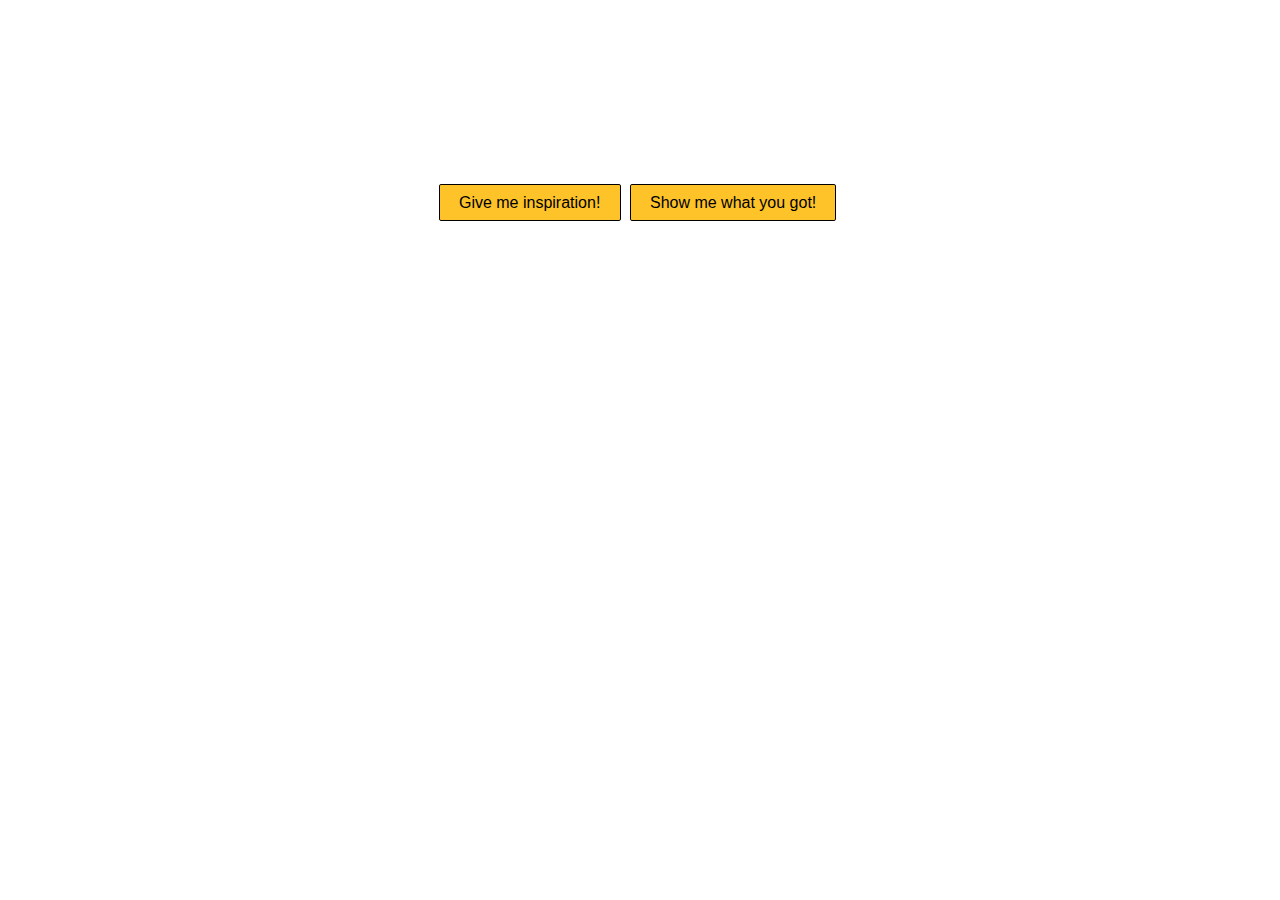
==== Index.html @ 0a37939e "first commit" ====
<!DOCTYPE html>
<html lang="en">
<head>
    <meta charset="UTF-8">
    <meta http-equiv="X-UA-Compatible" content="IE=edge">
    <meta name="viewport" content="width=device-width, initial-scale=1.0">
    <title>Beer'domizer</title>
    <link rel="stylesheet" href="https://maxcdn.bootstrapcdn.com/bootstrap/4.5.2/css/bootstrap.min.css">
    <link rel="stylesheet" href="Inlupp2.css">
</head>
<body class="bgcolor">

    <div class="header">
        <a href="index.html">
            <img src="images/f29124948caf40a78f077d5d930c1832.png" alt="">
        </a>
    </div>

    <div class="container center" style="margin-top:100px">
        <a href="Random.html" class="button1">Give me inspiration!</a>
        <a href="List.html" class="button1">Show me what you got!</a>
    </div>

</body>
</html>
---- Inlupp2.css ----
/* Header/Logo Title */
.header {
  padding: 30px;
  text-align: center;
  background-image: url(images/wallhaven-4l1pxl.jpg);
}

.bgcolor{
    background-image: url(images/wallhaven-lqpqdq.jpg);
    background-size: cover;
}

.center{
    text-align: center;
}

.right{
    text-align: right;
}

h3{
    font-family: arial;
}

a.button1{
    background-color: #FDC329;
    display:inline-block;
    padding:0.35em 1.2em;
    border:0.1em solid black;
    margin:0 0.3em 0.3em 0;
    border-radius:0.12em;
    box-sizing: border-box;
    text-decoration:none;
    font-family:'Roboto',sans-serif;
    font-weight:300;
    color:black;
    text-align:center;
    transition: all 0.2s;
    }
    a.button1:hover{
    color:#FDC329;
    background-color:black;
    border:0.1em solid #FDC329;
    }
    @media all and (max-width:30em){
     a.button1{
    display:block;
    margin:0.4em auto;
    }
}
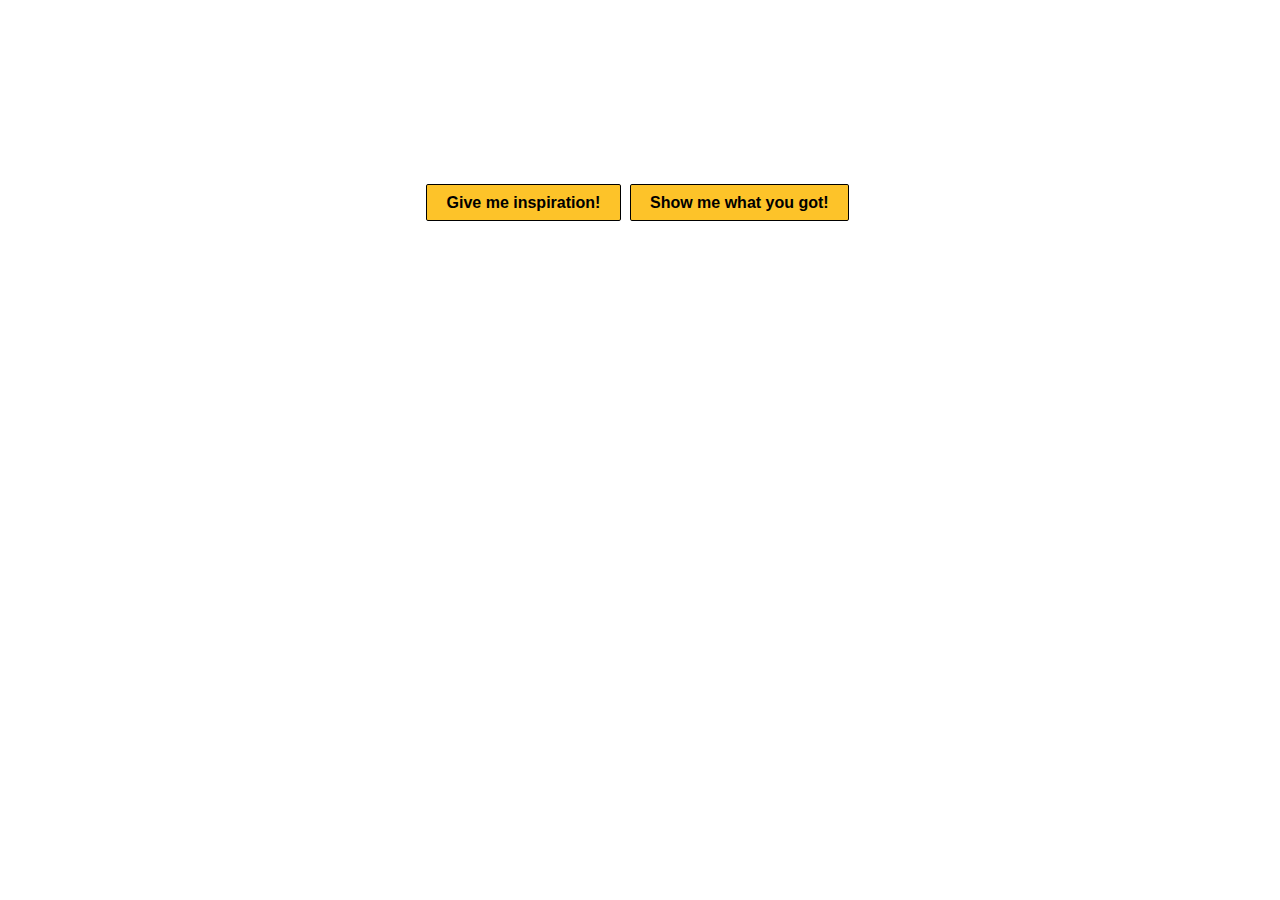
==== commit 35a31350: "Fourth" ====
--- a/Index.html
+++ b/Index.html
@@ -4,7 +4,7 @@
     <meta charset="UTF-8">
     <meta http-equiv="X-UA-Compatible" content="IE=edge">
     <meta name="viewport" content="width=device-width, initial-scale=1.0">
-    <title>Beer'domizer</title>
+    <title>Home</title>
     <link rel="stylesheet" href="https://maxcdn.bootstrapcdn.com/bootstrap/4.5.2/css/bootstrap.min.css">
     <link rel="stylesheet" href="Inlupp2.css">
 </head>
@@ -12,7 +12,7 @@
 
     <div class="header">
         <a href="index.html">
-            <img src="images/f29124948caf40a78f077d5d930c1832.png" alt="">
+            <img src="images/logo.png" alt="">
         </a>
     </div>
 
@@ -21,5 +21,8 @@
         <a href="List.html" class="button1">Show me what you got!</a>
     </div>
 
+    <div class="footer">
+        <p style="margin-top: 10px">© 2021 Andreas Lindman, Sam Wendel All Rights Reserved</p>
+      </div>
 </body>
 </html>--- a/Inlupp2.css
+++ b/Inlupp2.css
@@ -1,51 +1,106 @@
 /* Header/Logo Title */
 .header {
-  padding: 30px;
-  text-align: center;
-  background-image: url(images/wallhaven-4l1pxl.jpg);
-}
+    padding: 30px;
+    text-align: center;
+    background-image: url(images/header.jpg);
+  }
 
-.bgcolor{
-    background-image: url(images/wallhaven-lqpqdq.jpg);
-    background-size: cover;
-}
+  body, html {
+    height: 100%;
+  }
+  
+  .bgcolor{
+      background-image: url(images/background.jpg);
+      height: 100%;
+      background-position: center;
+      background-repeat: no-repeat;
+      background-size: cover;
+  }
+  
+  .center{
+      text-align: center;
+  }
+  
+  .right{
+      text-align: right;
+  }
+  
+  .div-random-main{ 
+      margin-left: auto;
+      margin-right: auto;
+      margin-top: 2rem;
+      margin-bottom: 2rem;
+      padding-top: 1rem;
+      padding-bottom: 1rem;
+  }
+  
+  .img-random{
+      display: block;
+      margin-left: auto;
+      margin-right: auto;
+      margin-top: 1rem;
+      margin-bottom: 1rem;
+      width: 50%;
+  }
+  
+  .h3-random-name{
+      font-weight: bold;
+      text-align: center;
+      padding-left: 1rem;
+      padding-right: 1rem;
+  }
+  
+  .div-random-tagline{
+      font-weight: bold;
+      margin-top: 1rem;
+      margin-bottom: 1rem;
+      padding-left: 2rem;
+      padding-right: 2rem;
+  }
+  
+  .div-random-reload{
+      margin-bottom: 2rem;
+  }
+  
+  h3{
+      font-family: arial;
+  }
+  
+  a.button1{
+      background-color: #FDC329;
+      display: inline-block;
+      padding:0.35em 1.2em;
+      border:0.1em solid black;
+      margin:0 0.3em 0.3em 0;
+      border-radius:0.12em;
+      box-sizing: border-box;
+      text-decoration:none;
+      font-family:'Roboto',sans-serif;
+      font-weight: bold;
+      color:black;
+      text-align:center;
+      transition: all 0.2s;
+      }
+      a.button1:hover{
+      color:#FDC329;
+      background-color:black;
+      border:0.1em solid #FDC329;
+      }
+      @media all and (max-width:30em){
+       a.button1{
+      display:block;
+      margin:0.4em auto;
+      }
+  }
 
-.center{
+  .footer {
+    position: fixed;
+    left: 0;
+    bottom: 0;
+    width: 100%;
+    background-image: url(images/footer.jpg);
+    color: rgb(255, 255, 255);
     text-align: center;
-}
-
-.right{
-    text-align: right;
-}
-
-h3{
-    font-family: arial;
-}
-
-a.button1{
-    background-color: #FDC329;
-    display:inline-block;
-    padding:0.35em 1.2em;
-    border:0.1em solid black;
-    margin:0 0.3em 0.3em 0;
-    border-radius:0.12em;
-    box-sizing: border-box;
-    text-decoration:none;
-    font-family:'Roboto',sans-serif;
-    font-weight:300;
-    color:black;
-    text-align:center;
-    transition: all 0.2s;
-    }
-    a.button1:hover{
-    color:#FDC329;
-    background-color:black;
-    border:0.1em solid #FDC329;
-    }
-    @media all and (max-width:30em){
-     a.button1{
-    display:block;
-    margin:0.4em auto;
-    }
-}
-
+  }
+  
+  